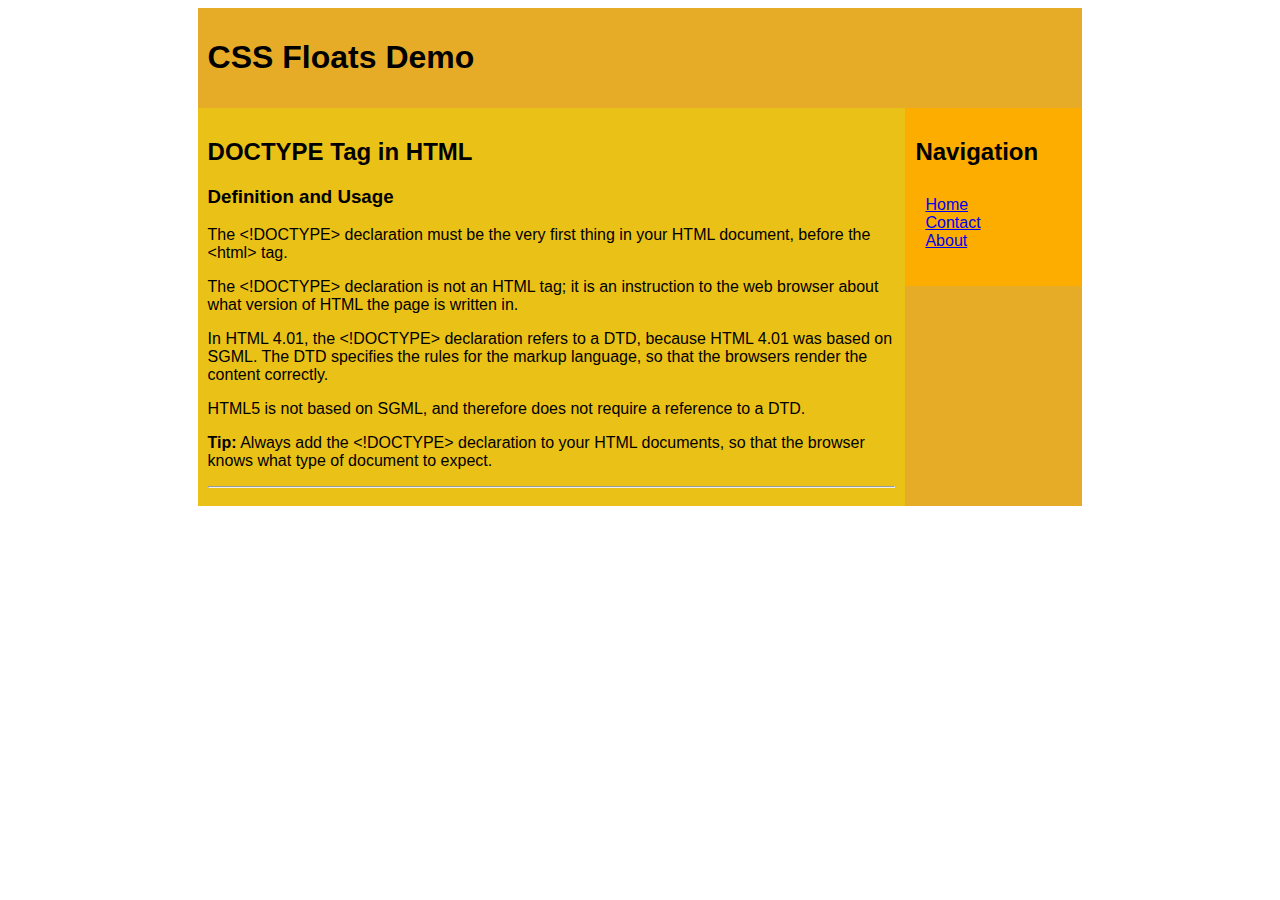
==== pages/css_floats_demo.html @ 925abfbc "Adding new float demo page" ====
<!doctype html>
<html>
<head>
  <meta charset="utf-8"/>
  <link href="../css/floatdemostyle.css" rel="stylesheet"/>
  <title>
    CSS Floats demo
  </title>
</head>
<body>
  <div class="wrap">
      <h1> CSS Floats Demo </h1>
      <div class="content">
          <div class="text">
            <h2>DOCTYPE Tag in HTML</h2>
            <h3>Definition and Usage</h3>
            <p>The &lt;!DOCTYPE&gt; declaration must be the very first thing in your HTML
            document, before the &lt;html&gt; tag.</p>
            <p>The &lt;!DOCTYPE&gt; declaration is not an HTML tag; it is an instruction to the web browser about what version of
            HTML the page is written in.</p>
            <p>In HTML 4.01, the &lt;!DOCTYPE&gt; declaration refers to a DTD, because HTML 4.01
            was based on SGML. The DTD specifies the rules for the markup language, so that
            the browsers render the content correctly.</p>
            <p>HTML5 is not based on SGML, and therefore does not require a reference to a
            DTD.</p>
            <p><b>Tip:</b> Always add the &lt;!DOCTYPE&gt; declaration to your HTML documents, so
            that the browser knows what type of document to expect.</p>
            <hr>
          </div>
      </div>
      <div class="sidebar">
        <div class="sidebarcontent">
          <aside>
            <h2>
              Navigation
            </h2>
          <ul>
            <li>
              <a href="../index.html">Home</a>
            </li>
            <li>
              <a href="https://www.blogger.com/profile/07911663041809780993">Contact</a>
            </li>
            <li>
              <a href="https://in.linkedin.com/in/arunkarthic">About</a>
            </li>
          </aside>
        </div>
      </div>

  </div>
</body>
</html>
---- css/floatdemostyle.css ----
body{
  background-color: white;
  padding: 0px;
  font-family: "Arial", Verdana, sans-serif;
  }
.wrap{
  background-color: #e6ac27;
  width: 70%;
  height: auto;
  margin: auto;
  overflow: hidden;

}
.content{
  background-color: #eac117;
  float: left;
  width: 80%;
}
.sidebar{
  background-color:  #fdac00;
  float: right;
  width: 20%;
}
.text{
  padding:10px;
  font-family: "Arial", Verdana, serif;
}

.sidebarcontent{
  padding:10px;
}
aside ul{
  padding: 10px;
  list-style:none;
}
text,aside{
  height: auto;
}
h1{
  padding: 10px;
}
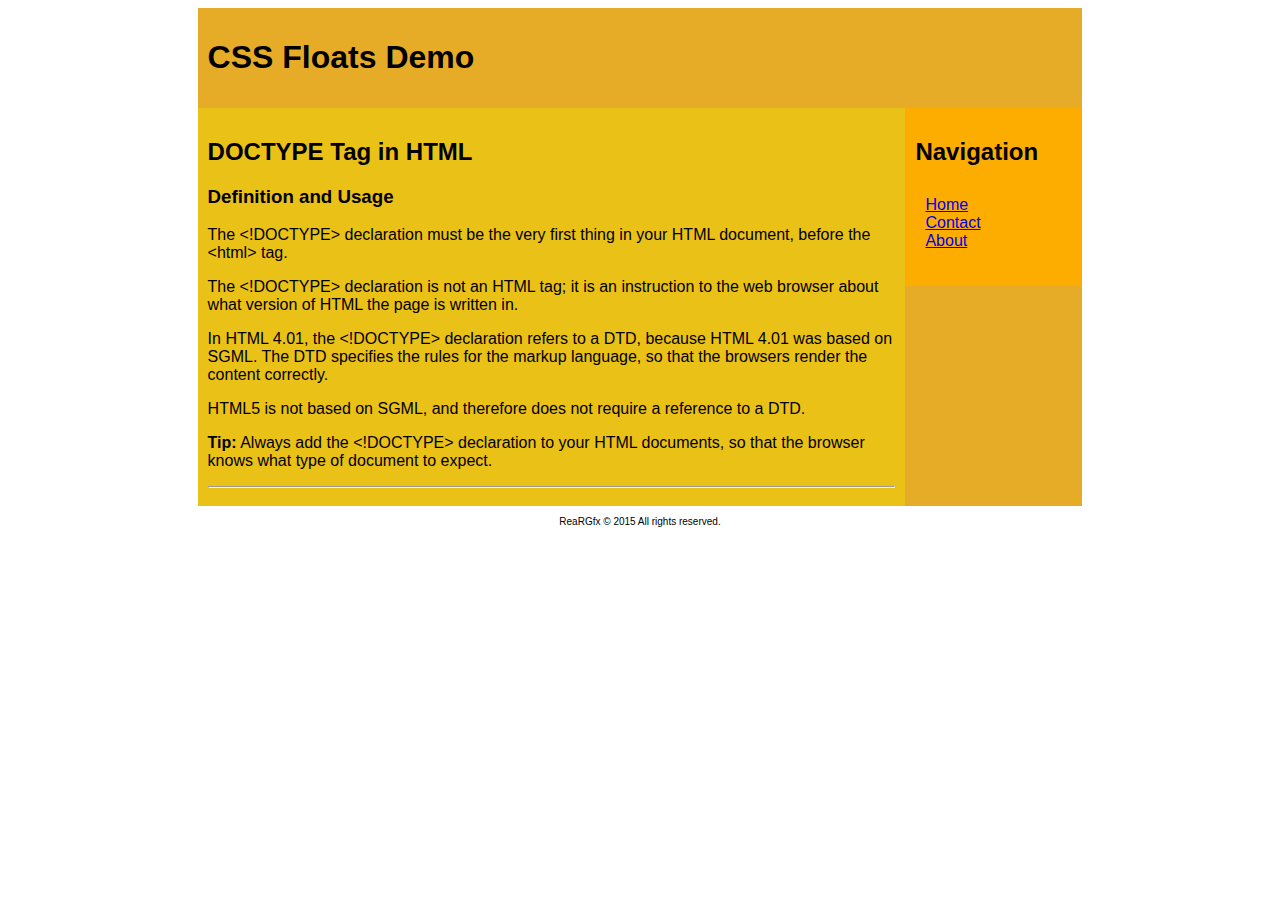
==== commit bdf5fc12: "Adding menu demo pages and other pages required for first website" ====
--- a/pages/css_floats_demo.html
+++ b/pages/css_floats_demo.html
@@ -49,5 +49,6 @@
       </div>
 
   </div>
+  <footer>ReaRGfx &copy 2015 All rights reserved.</footer>
 </body>
 </html>
--- a/css/floatdemostyle.css
+++ b/css/floatdemostyle.css
@@ -23,7 +23,7 @@
 }
 .text{
   padding:10px;
-  font-family: "Arial", Verdana, serif;
+  font-family: sans-serif;
 }
 
 .sidebarcontent{
@@ -39,3 +39,8 @@
 h1{
   padding: 10px;
 }
+footer{
+  padding:10px;
+  text-align: center;
+  font-size: 10px;
+}
